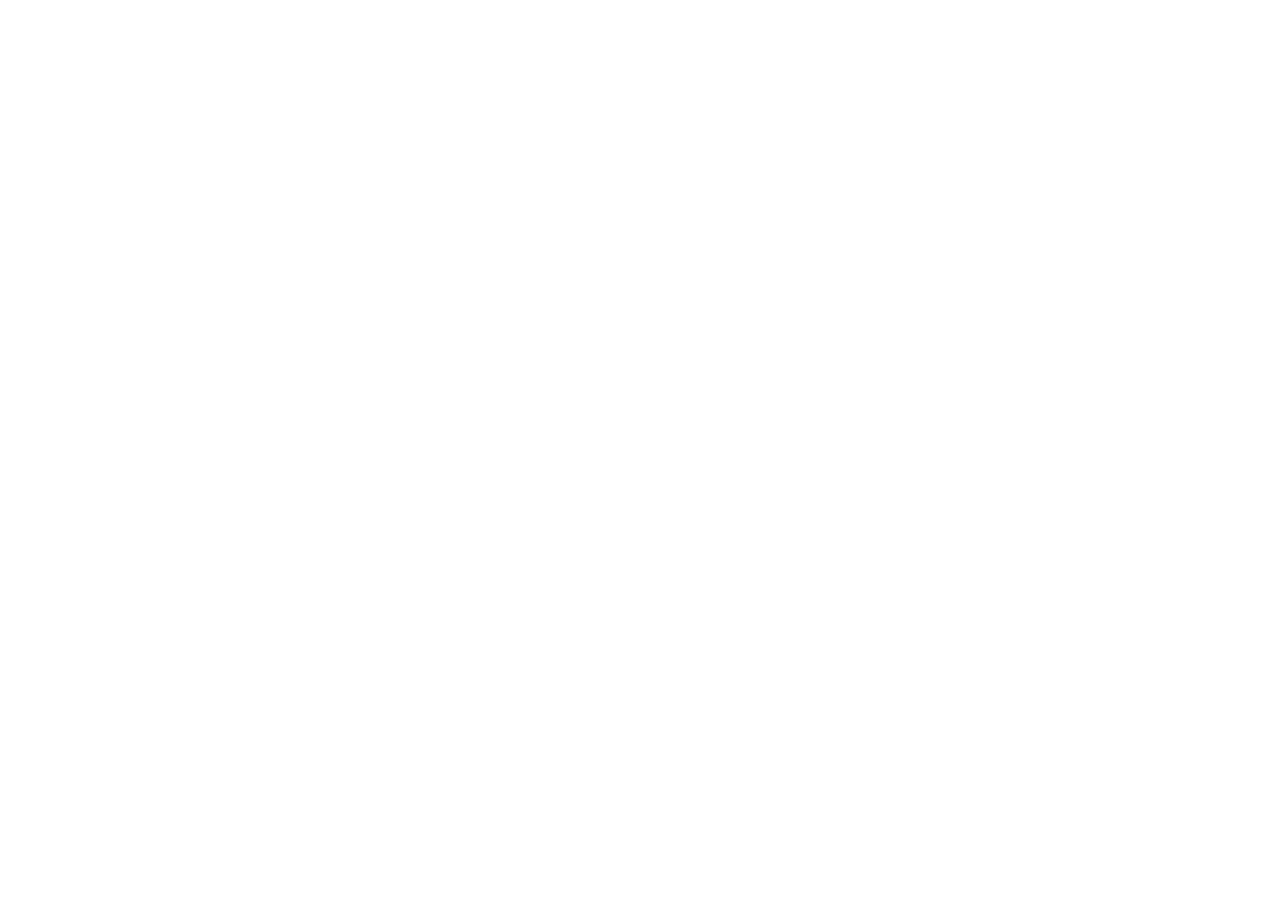
==== index.html @ b73a9494 "added html file and created a boilerplate" ====
<!DOCTYPE html>
<html lang="en">
  <head>
    <meta charset="UTF-8" />
    <meta http-equiv="X-UA-Compatible" content="IE=edge" />
    <meta name="viewport" content="width=device-width, initial-scale=1.0" />
    <link rel="stylesheet" href="index.css" />
    <title>Document</title>
  </head>
  <body>
   
  </body>
</html>
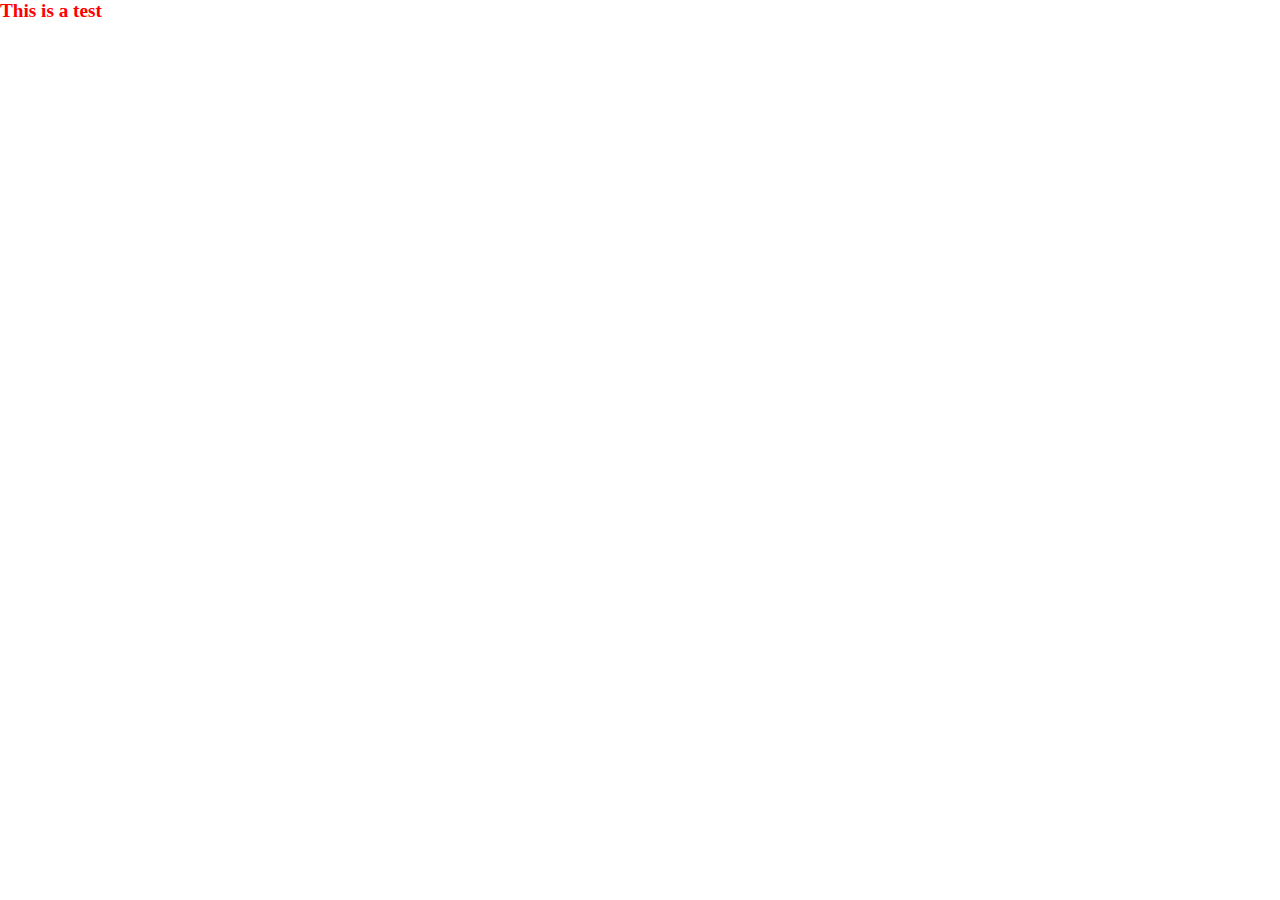
==== commit 4d1765fc: "created a css file and styled my h1 tag" ====
--- a/index.html
+++ b/index.html
@@ -8,6 +8,6 @@
     <title>Document</title>
   </head>
   <body>
-   
+    <h1>This is a test</h1>
   </body>
 </html>
--- a/index.css
+++ b/index.css
@@ -0,0 +1,7 @@
+* {
+  margin: 0;
+}
+h1 {
+  color: red;
+  font-size: larger;
+}
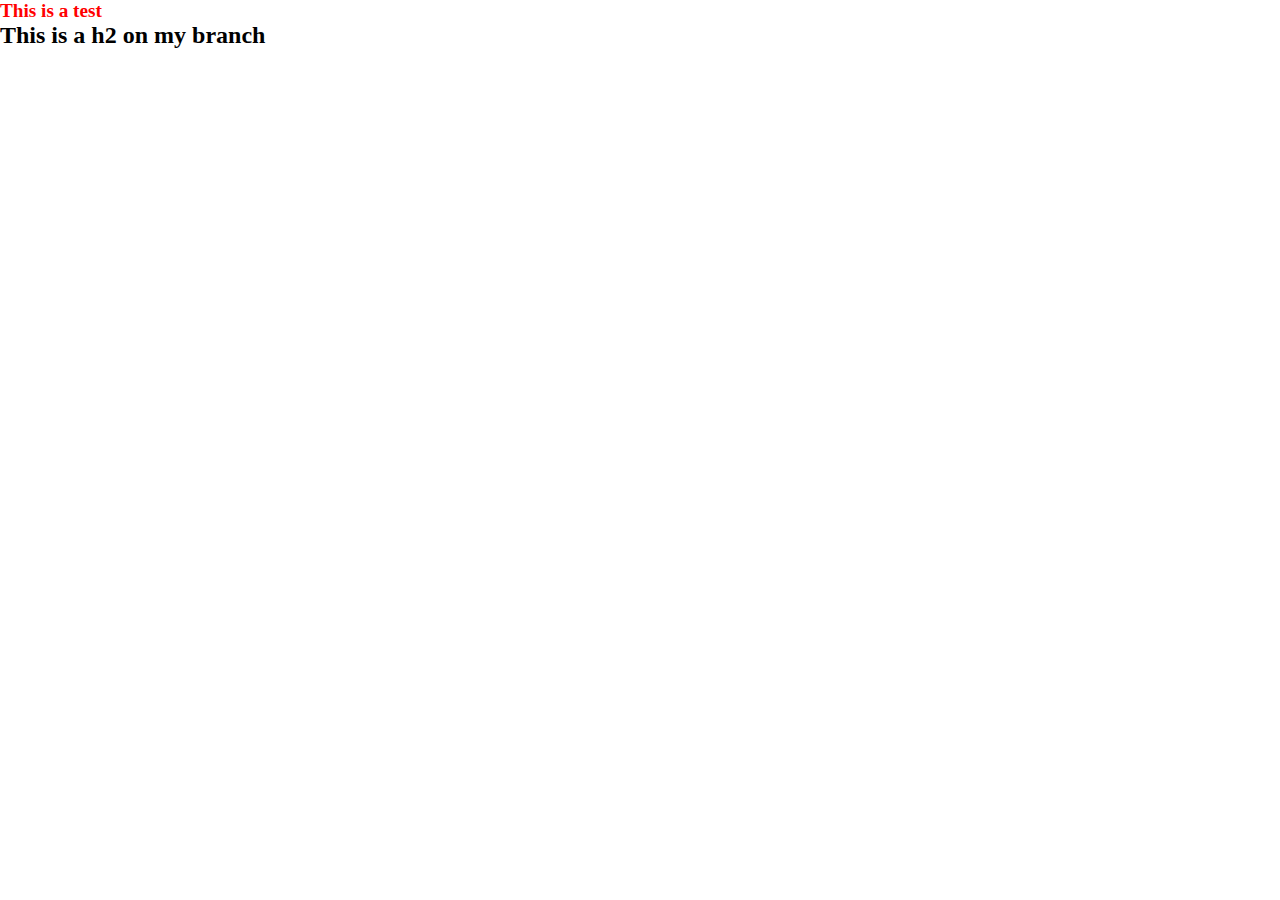
==== commit 1521eea1: "created an about.html and editted my index.html with a h2 tag" ====
--- a/index.html
+++ b/index.html
@@ -9,5 +9,6 @@
   </head>
   <body>
     <h1>This is a test</h1>
+    <h2>This is a h2 on my branch</h2>
   </body>
 </html>
